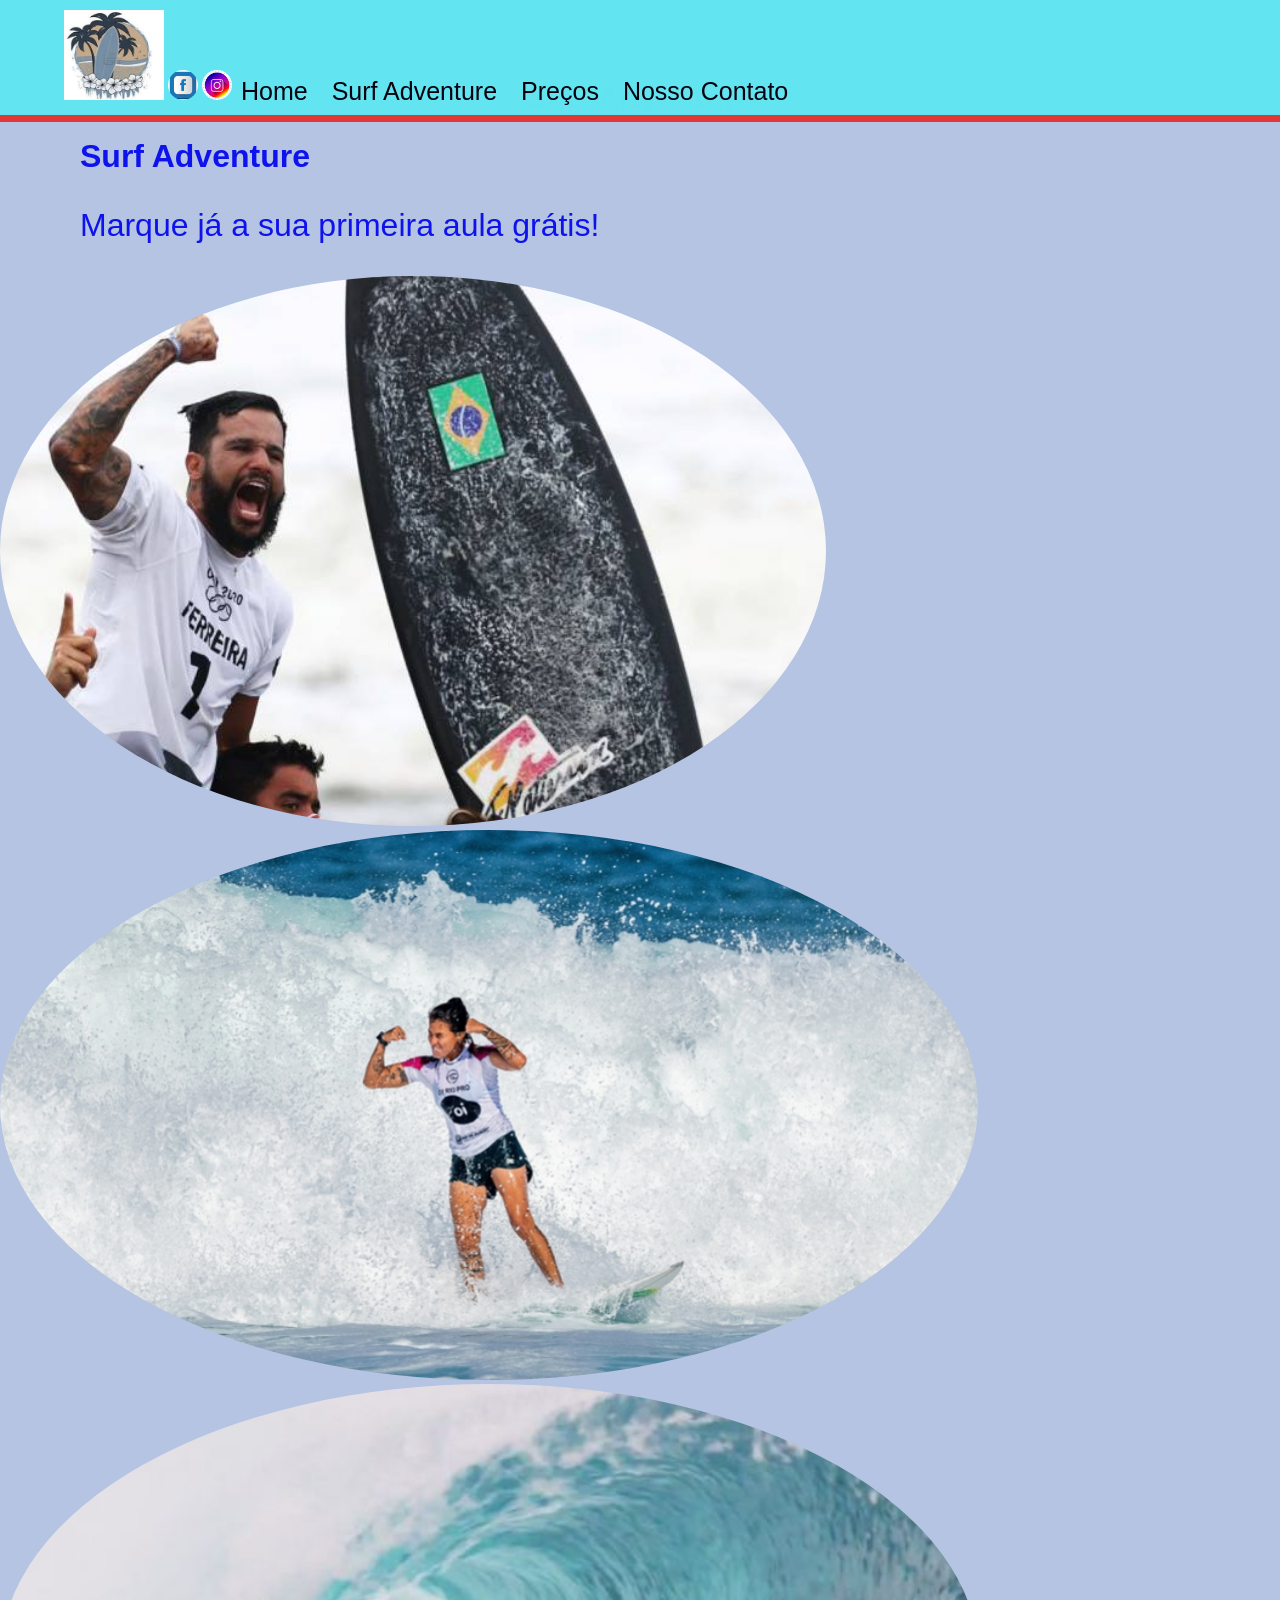
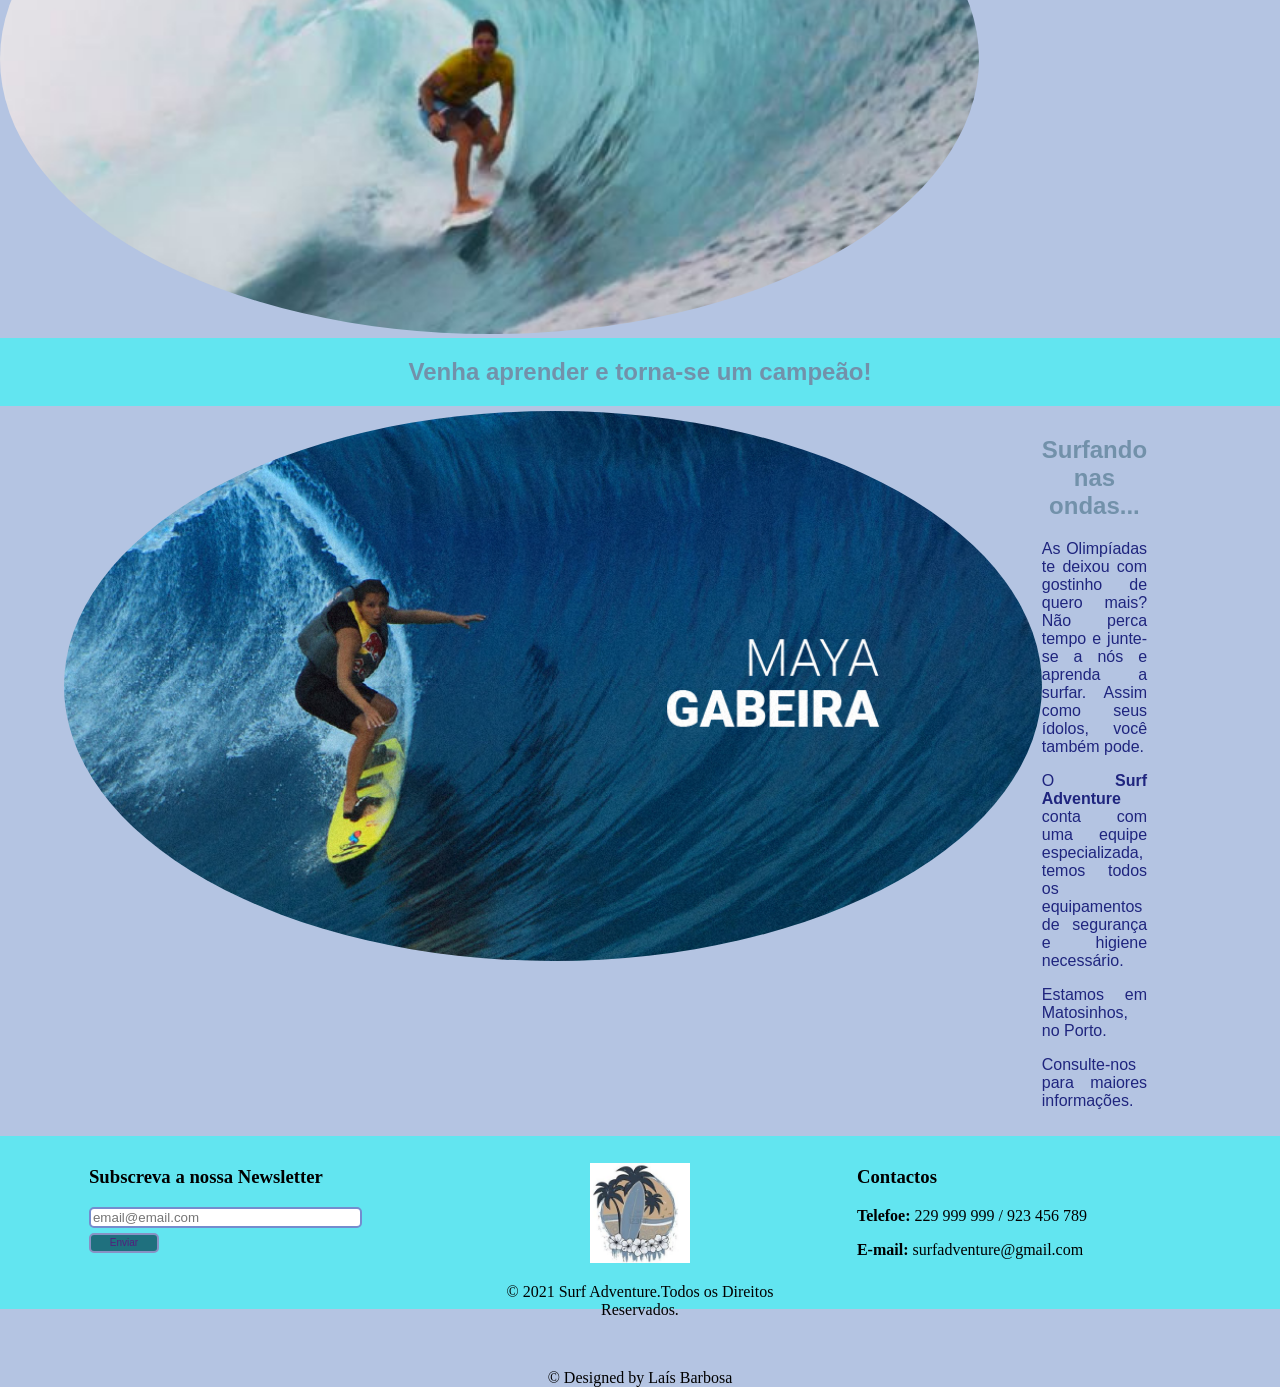
==== index.html @ 1e0fb12e "initial commit" ====
<!DOCTYPE html>
<html lang="en">
<head>
    <meta charset="UTF-8">
    <link href="css/main.css" rel="stylesheet" type="text/css">
    <meta http-equiv="X-UA-Compatible" content="IE=edge">
    <meta name="viewport" content="width=device-width, initial-scale=1.0">
    <link id="logo" href="img/logo.jpg" rel="icon" type="image/x-icon"/>
    <title>Surf Adventure</title>
</head>

<body>

    <header>        
        <img src="img/logo.jpg" alt="logo" width="100px" height="90px"></a></div>
        <a href="https://www.facebook.com/surfeadventure/"><img id="icon" src="img/facebook.jpg" alt="Surf Adventure: Facebook"width="30px" height="30" /></a>
        <a href="https://www.instagram.com/surfeadventure/"><img id="icon" src="img/instagram.jpg" alt="Surf Adventure: Instagram" width="30px" height="30" /></a>
                <a id="link" href="index.html">Home</a>   
                <a id="link" href="surfadventure.html">Surf Adventure</a>
                <a id="link" href="precos.html">Preços</a>
                <a id="link" href="contato.html">Nosso Contato</a>
    </header>
    
    <div>
        <h1>::</h1>
        <p></p>
        <center><h1>Surf Adventure</h1></center>
        <h1 id="texto">Surf Adventure</h1>
        <p id="texto">Marque já a sua primeira aula grátis!</p>
    </div>

    <section id="imagens">
        <img id="icamp" src="img/italo.jpg" alt="Venha ser um campeão!" width="750px" height="550px"/>
        <img id="icamp" src="img/silvana.jpeg" alt="Venha ser um campeão!"width="750px" height="550px"/>
        <img id="icamp" src="img/medina.jpg" alt="Venha ser um campeão!" width="750px" height="550px"/>
    </section>

    <section id="section2">
        <h1>Venha aprender e torna-se um campeão!</h1>
    </section>

    <section id="section3">
        <img id="icamp" src="img/maya.jpg" alt="Venha ser um campeão!" width="750px" height="550"/>
        <div id="div1">
        <center><h1>Surfando nas ondas...</h1></center>
        <p id="p1">As Olimpíadas te deixou com gostinho de quero mais? Não perca tempo e junte-se a nós e aprenda a surfar. Assim como seus ídolos, você também pode.</p>
        <p id="p1">O <b>Surf Adventure</b> conta com uma equipe especializada, temos todos os equipamentos de segurança e higiene necessário.</p>
        <p id="p1">Estamos em Matosinhos, no Porto.</p>
        <p id="p1">Consulte-nos para  maiores informações.</p>
        </div>
    </section>

    <footer>
        <div id="ins">
            <form>
            <h3>Subscreva a nossa Newsletter</h3>
            <input id="email" type="email" name="email" placeholder="email@email.com" maxlength="254"/>
            <input id="enviar" type="submit" value="Enviar"/>
            </form>  
        </div>
        
        <div id="ins">
            <center><p><img src="img/logo.jpg" alt="Surf Adventure" width="100px" height="20%" /></p>
            <p id="p2">© 2021 Surf Adventure.Todos os Direitos Reservados.</p>
            <br/>
            <p id="p2">© Designed by Laís Barbosa</p></Center>
        </div>
        
        <div id="ins">
            <h3>Contactos</h3>
            <p id="p2"><b>Telefoe:</b> 229 999 999 / 923 456 789</p>
            <p id="p2"><b>E-mail:</b> surfadventure@gmail.com</p>
        </div>
    </footer>

</body>
</html>
---- css/main.css ----
#container{
	width: auto;
	height: 90px;
	float: left;
}

body {
	background-color: #b4c4e2;
	margin: 0;
}

header {
	width: 95%;
	height: 90px;
	padding: 10px 10% 15px 5%;
	position: fixed;
    top:0;
    left: 10;
	z-index: 9;
	background-color: #61e6f0fb;
	border-bottom: 7px solid #e23737;
}

footer {
	width: 90%;
	height: auto;
	padding-left: 5%;
	padding-right: 5%;
	background-color: #61e6f0fb;
	display: flex;
	align-items: center;
	justify-content: center;
}

#icon{
    border-radius: 50%;
    width: auto;
}

#logo{
    border-radius: 50%;
    width: auto;
}

#texto {
	font-family: 'Roboto', sans-serif;
	font-size:32px;
	color:#0e12ec;
	margin-left:80px;
}

#icamp{
    border-radius: 50%;
    width: auto;
}

#icamp:hover{
    border-radius: 0%;
}

#link {
	color: #06020f;
	width: auto;
	height: 15px; 
	font-size: 25px;
	font-family:'Franklin Gothic Medium', 'Arial Narrow', Arial, sans-serif;
	display:flex lex;
	align-items:flex-end;
	padding-right: 15px; 
	padding-left: 5px; 
	border-radius: 1px solid #090b0c;
	text-decoration: none;
	
}

#link:hover{
	color: #eff4fb;
	background-color: #33ccbf;
	font-size: 30px;
}

#p1{
    color: #1f257e;
	font-family: arial;
	text-align: justify;
}

#section2 {
	width: 100%;
	margin-bottom: 5px;
	background-color: #61e6f0fb;
	display: flex;
	align-items: center;
	justify-content: center;
}

#section3 {
	width: 50%;
	margin-bottom: 5px;
	padding-left: 5%;
	padding-right: 7%;
	display: flex;
	align-items:flex-start;
}

#ins{
    width: 29%;
	height: 150px;
	padding: 1%;
	margin-right: auto; 
	margin-left: auto;
}

#div1 {
	width: 55%;
	margin-top: 5px;
	margin-bottom: 5px;
	margin-right: auto; 
	margin-left: auto;
}

#input {   
    width: 200px;
	float: right;
}

#textarea {
	width: 300px;
	float: right;
}

#enviar {
	color: #531f7e;
	width: 70px;
	height: 20px; 
	font-size: 10px;
	font-family: arial;
	background-color: #1f707e;
	border: 2px solid #8891c4;
	border-radius: 5px 5px 5px 5px;
	margin-top: 5px;
	-webkit-transition: font-size 0.3s ease, background-color 0.3s ease; 
	-moz-transition: font-size 0.3s ease, background-color 0.3s ease;
	-o-transition: font-size 0.3s ease, background-color 0.3s ease;
	-ms-transition: font-size 0.3s ease, background-color 0.3s ease; 
	transition: font-size 0.3s ease, background-color 0.3s ease;
}

#enviar:hover {
	color: #eff4fb;
	font-size: 12px;
	background-color: #527897;
	border: 2px solid #fbf1ef;
}

#email {
	width: 265px;
	height: 15px;
	border-radius: 5px 5px 5px 5px;
	border: 2px solid #748cce;
}


#div1 {
	width: 55%;
	margin-top: 5px;
	margin-bottom: 5px;
	margin-right: auto; 
	margin-left: auto;
}

h1 {
	color: #7291aa;
	font-family: arial;
}

ul {
	margin: 0;
	padding: 0;
	list-style-type: none;
	float: right;
}

li {
	width: 400px;
	height: auto;
	padding: 5px 50px 5px 50px;
	background-color: #a1b1cf;
	border: 2px solid #fbf1ef;
	border-radius: 5px;
	margin-top: 5px;
	color: #1f457e;
	font-family: arial;
}

li.mensagem {
	height: 160px;
}

table {
	width: 250px;
	height: auto;
	background-color: #a1a6e7;
	border: 2px solid #8733cc;
	border-radius: 5px;
	display: flex;
	align-items: center;
}

tr {
	height: 35px;
}

td {
    width: 156px;
	color: #341f7e;
	font-family: arial;
	text-align: center; 
    vertical-align: middle;
	border: 1px solid #3363cc;
	background-color: #eff9fb;
}

td.title {
    width: 300px;
	color: #1f6b7e;
	font-family: arial;
	text-align: center; 
    vertical-align: middle;
	border: 1px solid #338fcc;
	background-color: #a1dde7;
}
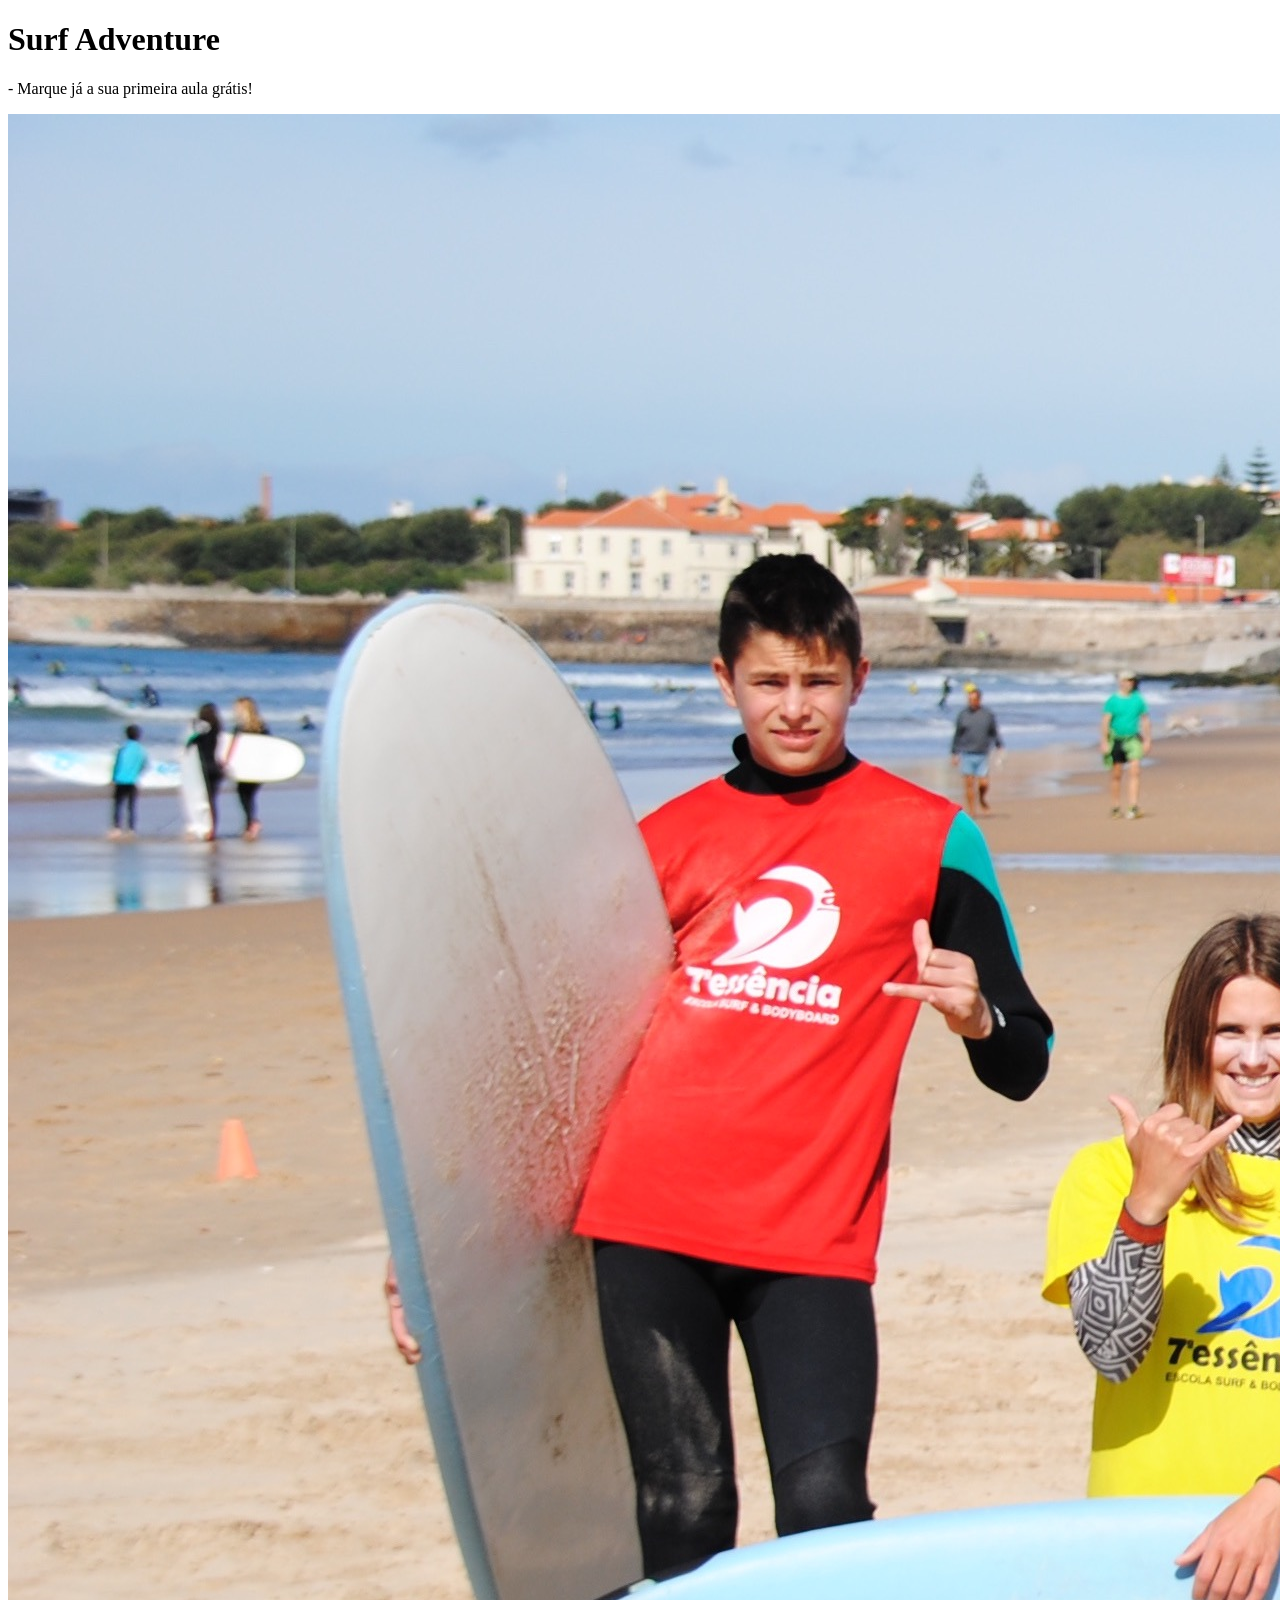
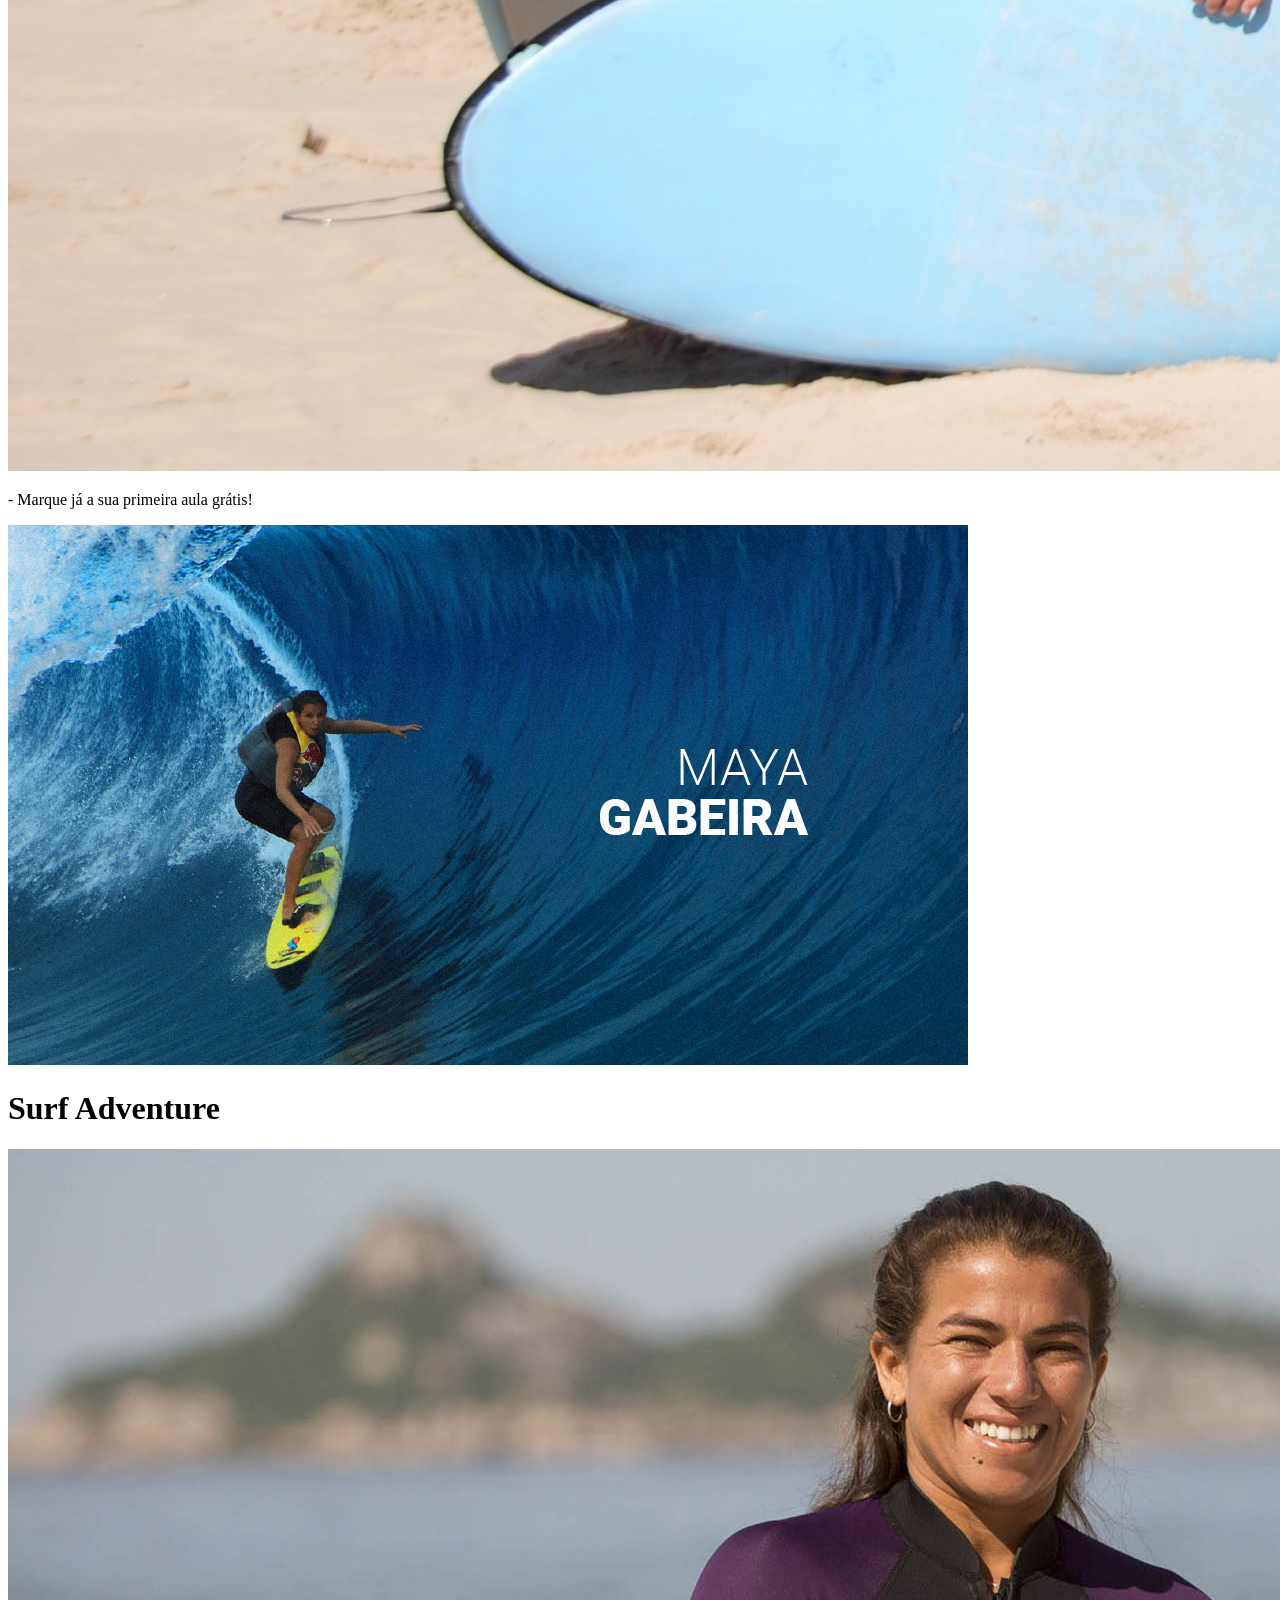
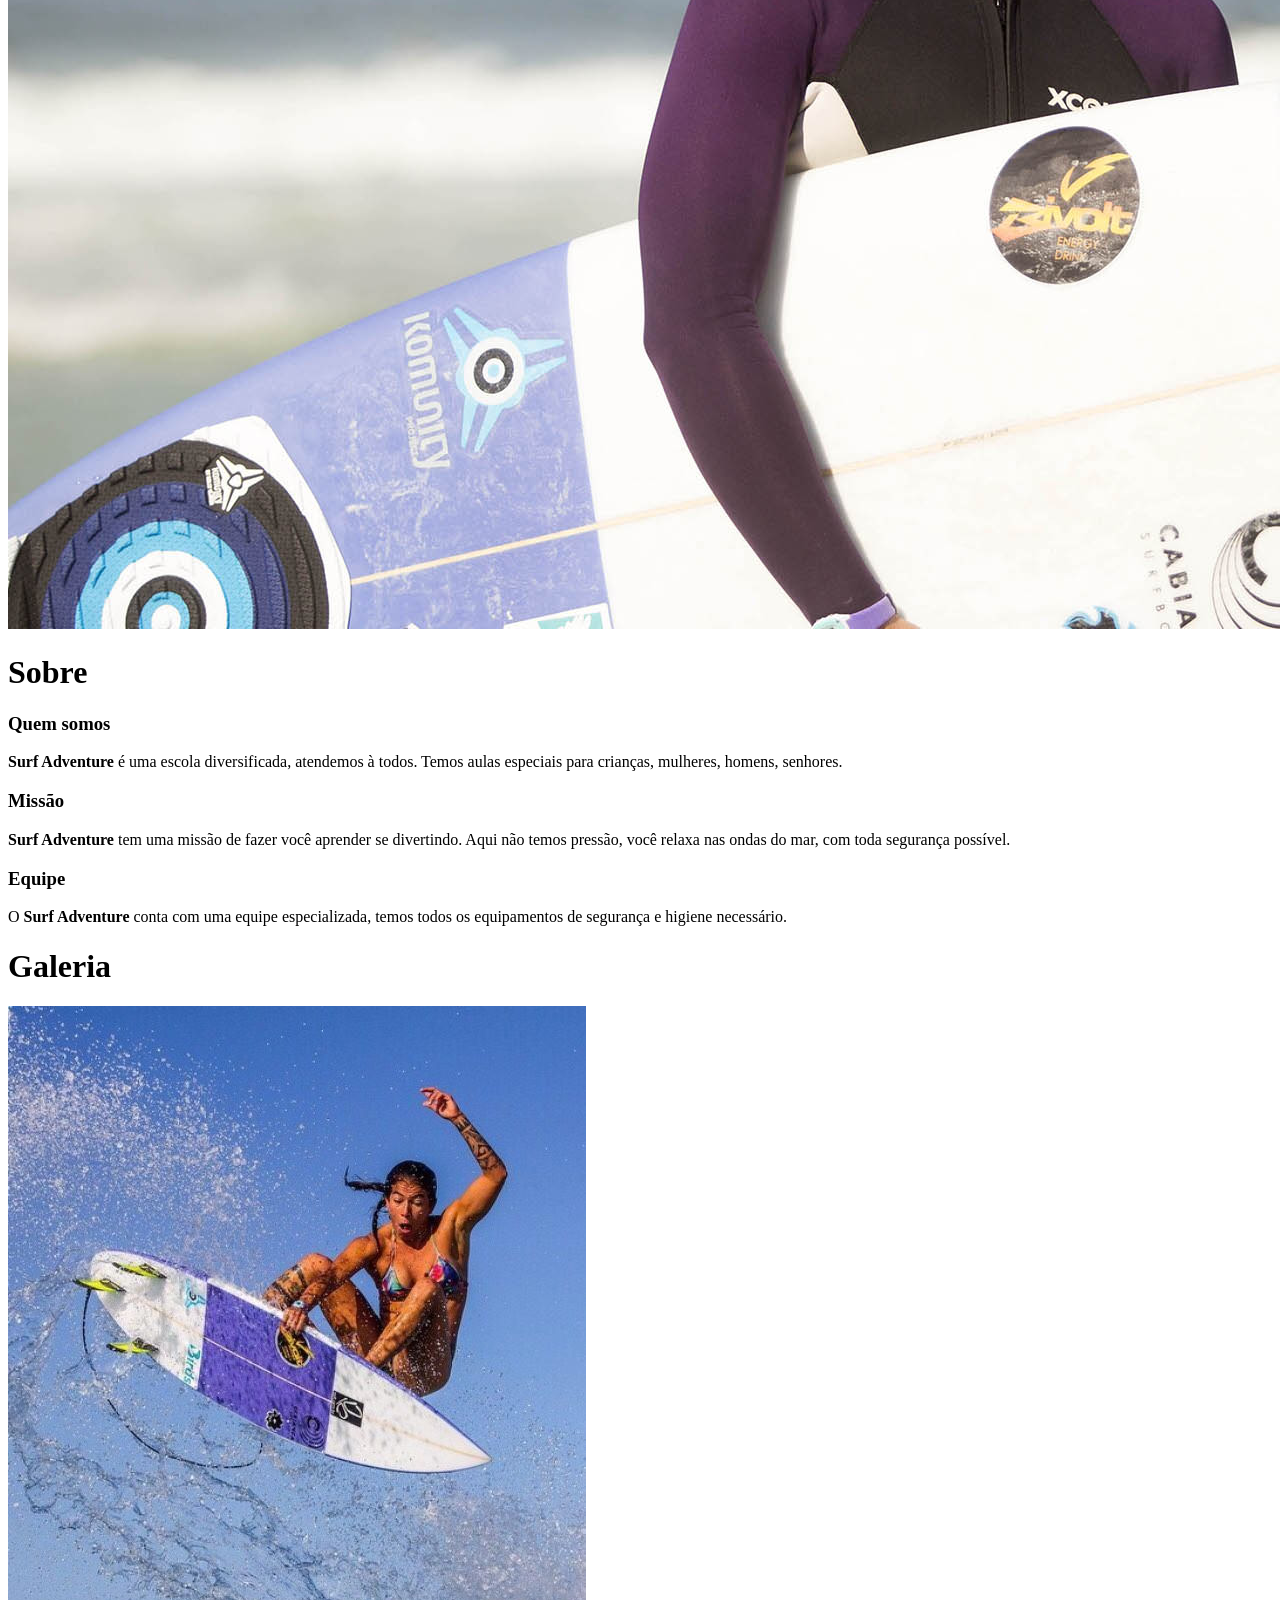
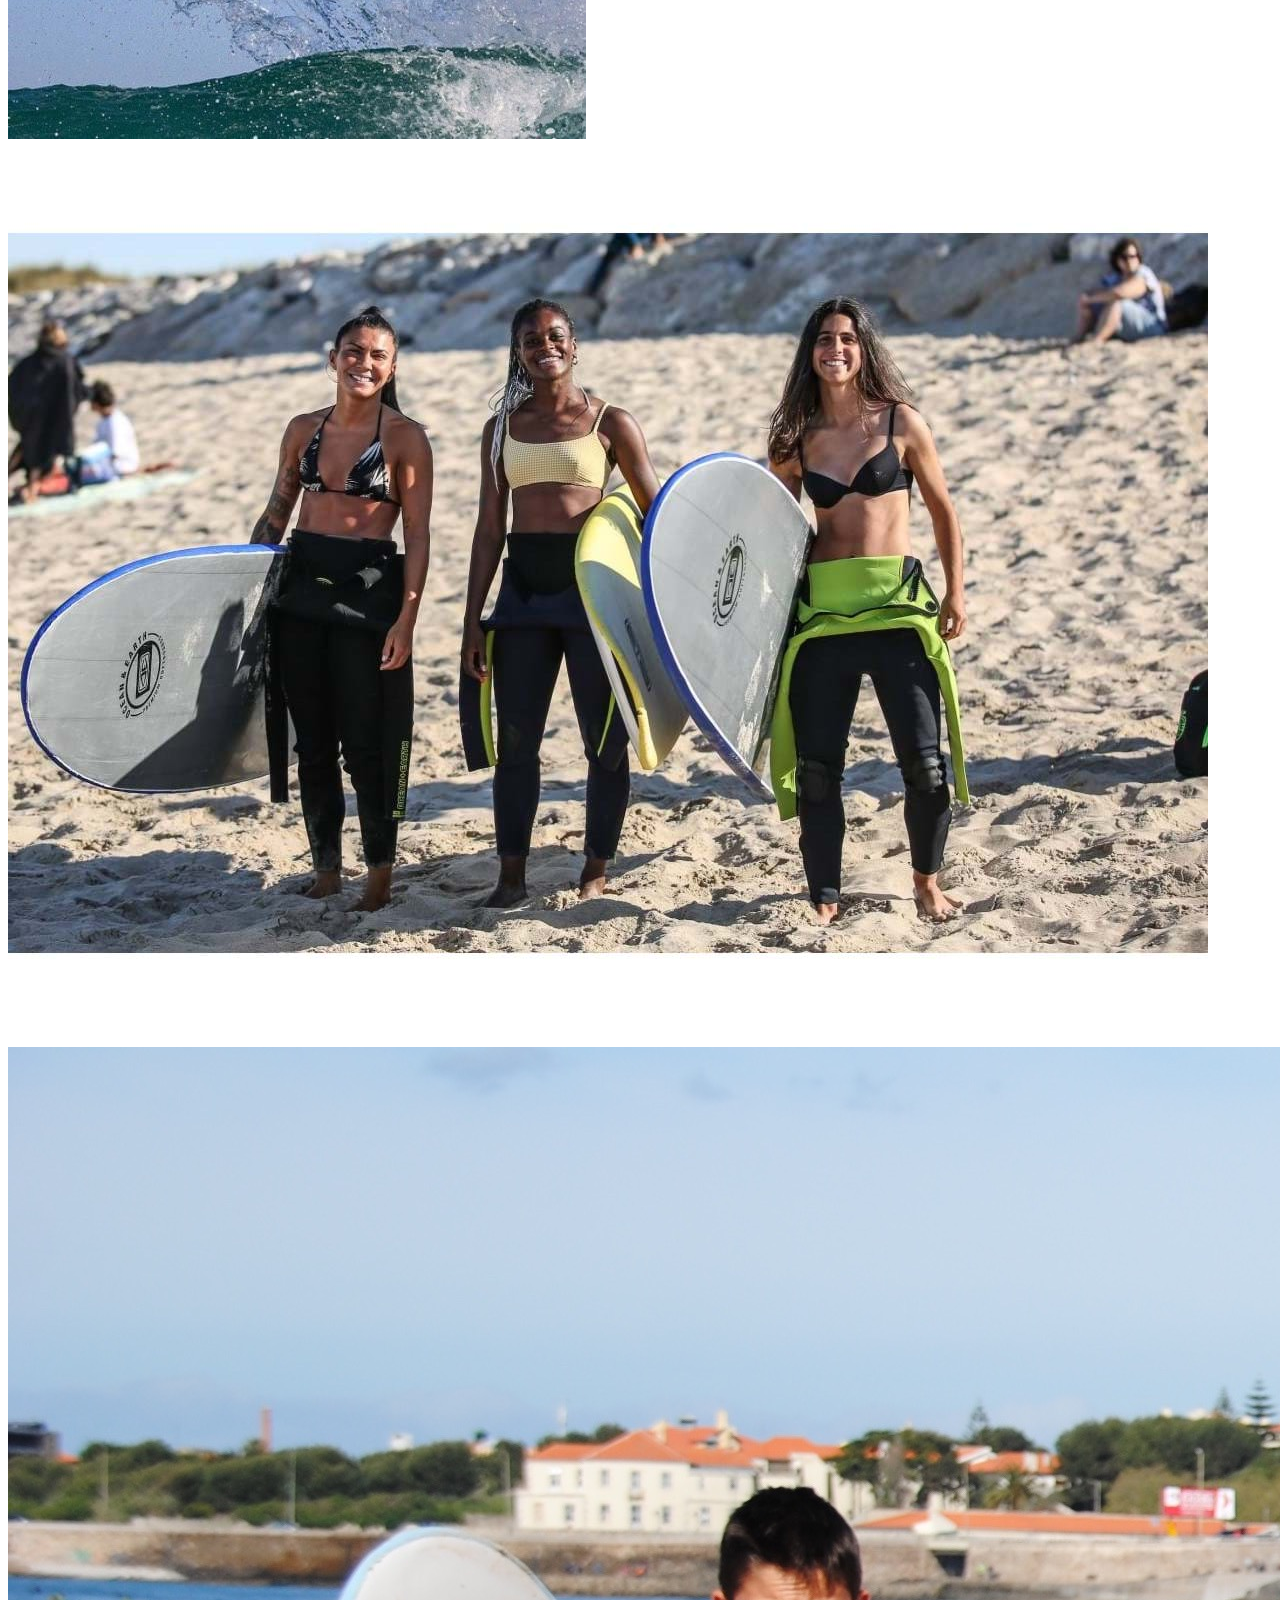
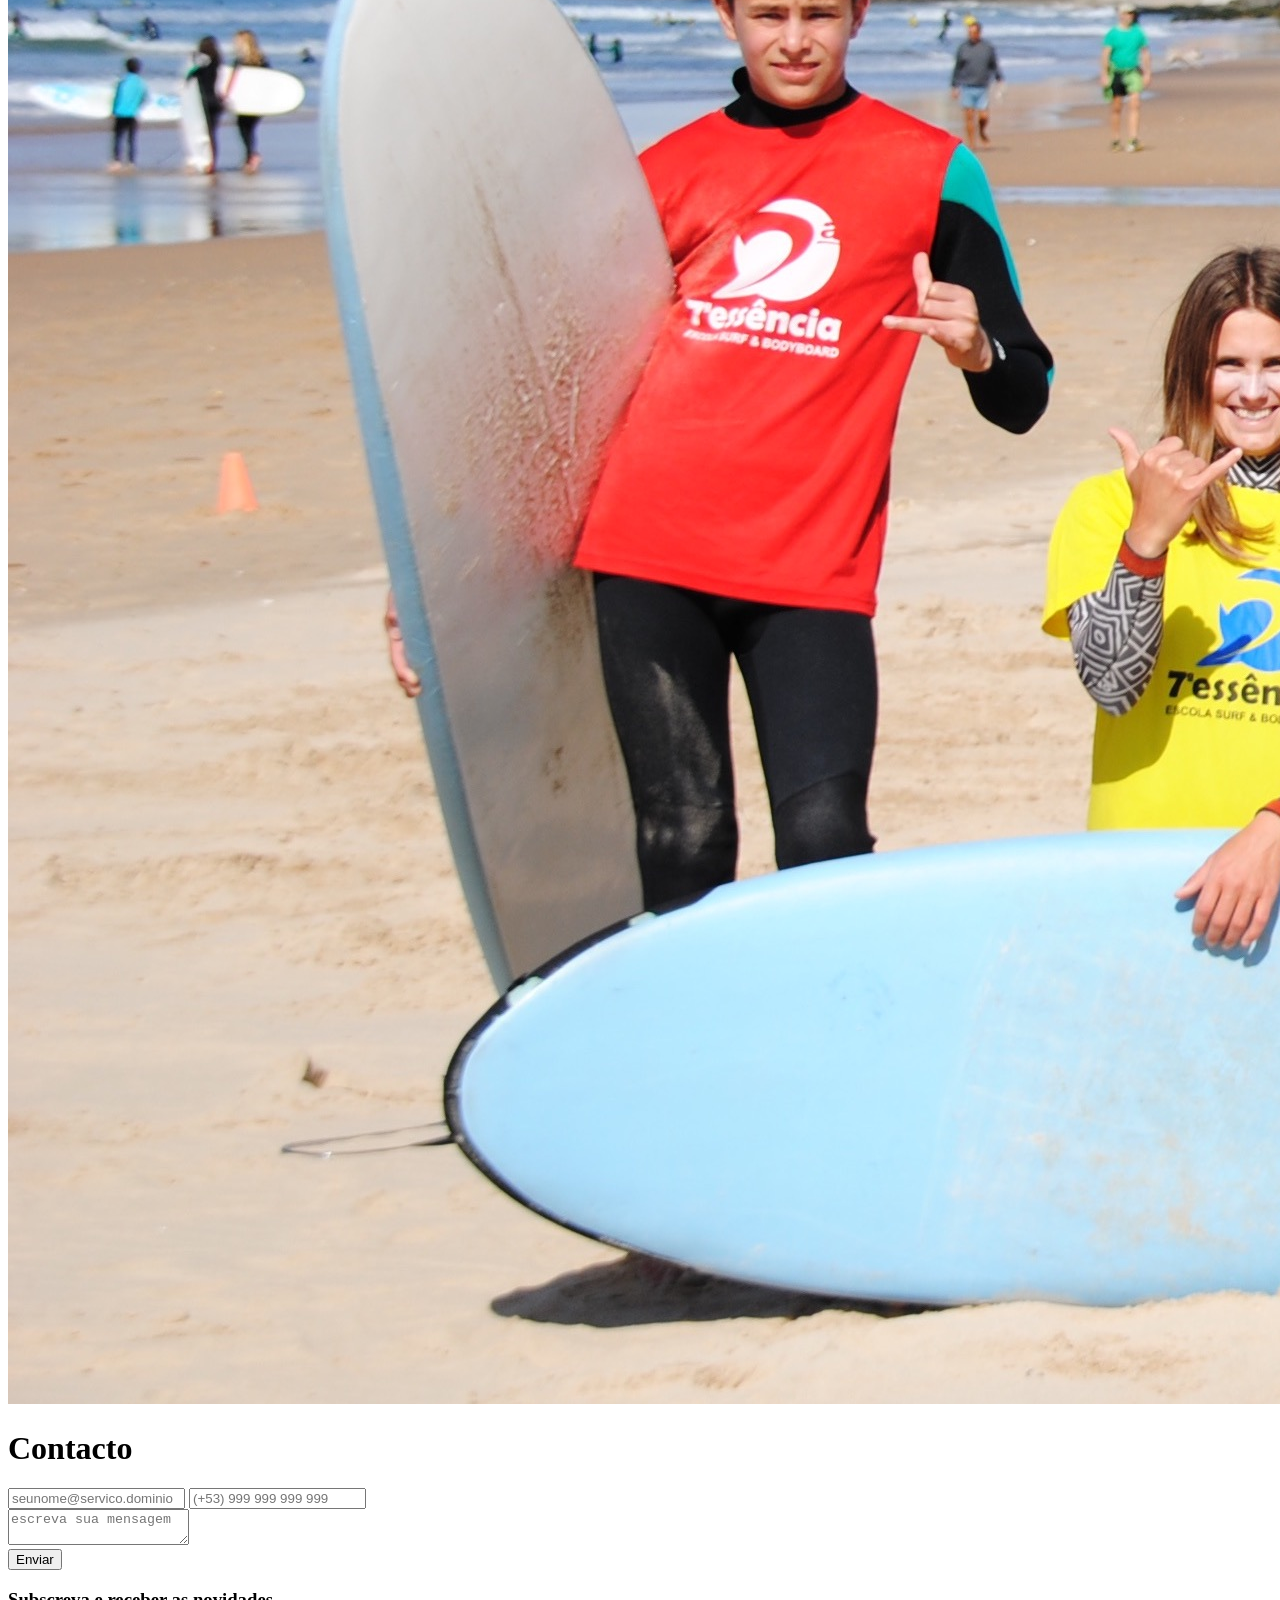
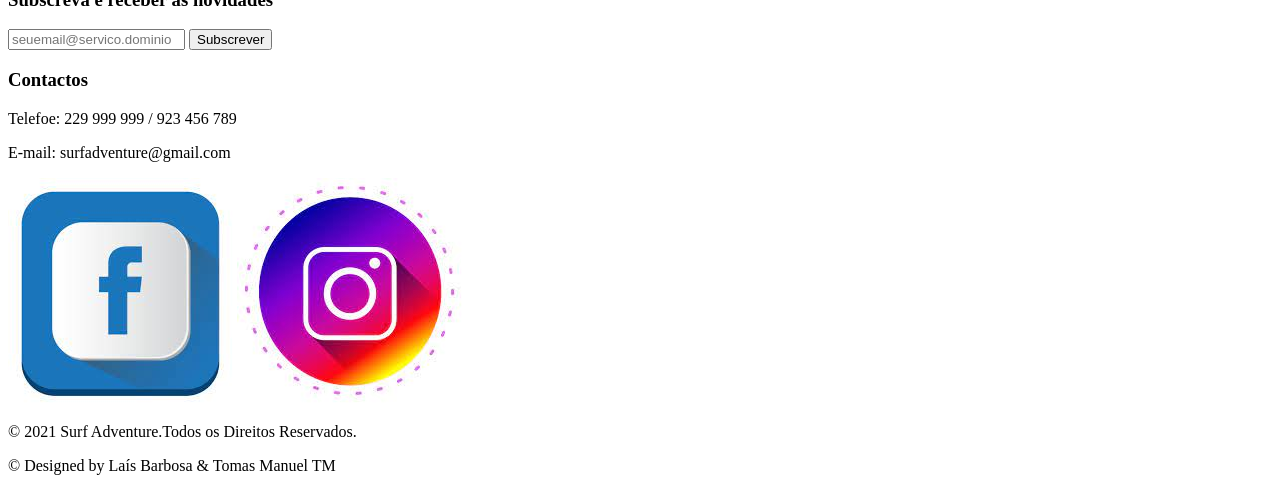
==== commit d21f7518: "Add files via upload" ====
--- a/index.html
+++ b/index.html
@@ -2,76 +2,135 @@
 <html lang="en">
 <head>
     <meta charset="UTF-8">
-    <link href="css/main.css" rel="stylesheet" type="text/css">
     <meta http-equiv="X-UA-Compatible" content="IE=edge">
     <meta name="viewport" content="width=device-width, initial-scale=1.0">
     <link id="logo" href="img/logo.jpg" rel="icon" type="image/x-icon"/>
+    <link href="css/index.css" rel="stylesheet" type="text/css">
+
     <title>Surf Adventure</title>
 </head>
 
 <body>
 
-    <header>        
-        <img src="img/logo.jpg" alt="logo" width="100px" height="90px"></a></div>
-        <a href="https://www.facebook.com/surfeadventure/"><img id="icon" src="img/facebook.jpg" alt="Surf Adventure: Facebook"width="30px" height="30" /></a>
-        <a href="https://www.instagram.com/surfeadventure/"><img id="icon" src="img/instagram.jpg" alt="Surf Adventure: Instagram" width="30px" height="30" /></a>
-                <a id="link" href="index.html">Home</a>   
-                <a id="link" href="surfadventure.html">Surf Adventure</a>
-                <a id="link" href="precos.html">Preços</a>
-                <a id="link" href="contato.html">Nosso Contato</a>
-    </header>
+    <!-- menu fica a criterio da Laís e algumas alteracoes no slider -->
+    <!-- <header class="header flex-3">        
+   
+       <div class="img-logo"> <a><img src="img/logo.jpg" alt="logo" width="100px" height="90px"></a></div>
+        
+        <ul class="links-menu">
+            <li><a id="link" href="index.html">Home</a></li>   
+            <li> <a id="link" href="surfadventure.html">Surf Adventure</a></li>
+            <li><a id="link" href="precos.html">Preços</a></li>
+            <li><a id="link" href="contato.html">Nosso Contato</a></li>
+        </ul>
+    </header> -->
+
+    <div class="catalogo-exposicao">
+        <div class="catalogo-exposicao-carousel">
+
+            <div class="item-exposicao">
+                <div class="texto">
+                    <h1>Surf Adventure</h1>
+                    <p>- Marque já a sua primeira aula grátis!</p>
+                </div>
+                <img src="./img/infantil.jpg" alt="">
+            </div>
+
+            <div class="item-exposicao">
+                <div class="texto">
+                    <!-- <h1>Surf Adventure</h1> -->
+                    <p>- Marque já a sua primeira aula grátis!</p>
+                </div>
+                <img src="./img/maya.jpg" alt="">
+            </div>
+
+            <div class="item-exposicao">
+                <div class="texto">
+                    <h1>Surf Adventure</h1>
+                    <!-- <p>- Marque já a sua primeira aula grátis!</p> -->
+                </div>
+                <img src="./img/silvana-lima-surf.jpg" alt="">
+            </div>
+        </div>
+        
+        
+
+        <div class="catalogo-exposicao-btn">
+            <i class="btn-left"></i>
+            <i class="btn-right"></i>
+        </div>
+    </div>
     
-    <div>
-        <h1>::</h1>
-        <p></p>
-        <center><h1>Surf Adventure</h1></center>
-        <h1 id="texto">Surf Adventure</h1>
-        <p id="texto">Marque já a sua primeira aula grátis!</p>
+    <!-- sobre -->
+    <div class="catalogo-sobre">
+        
+        <h1 class="font-titulo">Sobre</h1>
+        
+        <div class="sobre-items">
+            <div>
+                <h3>Quem somos</h3>
+                <p><strong>Surf Adventure</strong> é uma escola diversificada, atendemos à todos. Temos aulas especiais para crianças, mulheres, homens, senhores.</p>
+            </div>
+
+            <div>
+                <h3>Missão</h3>
+                <p><strong>Surf Adventure</strong> tem uma missão de fazer você aprender se divertindo. Aqui não temos pressão, você relaxa nas ondas do mar, com toda segurança possível.</p>
+            </div>
+
+            <div>
+                <h3>Equipe</h3>
+                <p>O <strong>Surf Adventure</strong> conta com uma equipe especializada, temos todos os equipamentos de segurança e higiene necessário. </p>
+            </div>            
+        </div>
     </div>
 
-    <section id="imagens">
-        <img id="icamp" src="img/italo.jpg" alt="Venha ser um campeão!" width="750px" height="550px"/>
-        <img id="icamp" src="img/silvana.jpeg" alt="Venha ser um campeão!"width="750px" height="550px"/>
-        <img id="icamp" src="img/medina.jpg" alt="Venha ser um campeão!" width="750px" height="550px"/>
-    </section>
+    <div class="catalogo-galeria">
+        <h1 class="font-titulo">Galeria</h1>
+        <div class="catalogo-items">
+            <img src="img/silvana.jpg" alt="">
+            <img src="img/meninas.jpg" alt="">
+            <img src="img/infantil.jpg" alt="">
+        </div>
+    </div>
 
-    <section id="section2">
-        <h1>Venha aprender e torna-se um campeão!</h1>
-    </section>
+    <!-- contacto -->
+    <div class="catalogo-contacto">
+        <h1 class="font-titulo">Contacto</h1>
+        <form id="form-contacto">
+            <div>
+                <input type="email" placeholder="seunome@servico.dominio">
+                <input type="number" placeholder="(+53) 999 999 999 999">
+            </div>
+            <div class="gr-index"><textarea name="" id="" placeholder="escreva sua mensagem"></textarea></div>
+            <div><button>Enviar</button></div>
+        </form>
+    </div>
 
-    <section id="section3">
-        <img id="icamp" src="img/maya.jpg" alt="Venha ser um campeão!" width="750px" height="550"/>
-        <div id="div1">
-        <center><h1>Surfando nas ondas...</h1></center>
-        <p id="p1">As Olimpíadas te deixou com gostinho de quero mais? Não perca tempo e junte-se a nós e aprenda a surfar. Assim como seus ídolos, você também pode.</p>
-        <p id="p1">O <b>Surf Adventure</b> conta com uma equipe especializada, temos todos os equipamentos de segurança e higiene necessário.</p>
-        <p id="p1">Estamos em Matosinhos, no Porto.</p>
-        <p id="p1">Consulte-nos para  maiores informações.</p>
+    <!-- informacao site -->
+    <div class="catalogo-informacao">
+        <div class="flex-colums">
+            <div class="form-subscrever">
+                <h3>Subscreva e receber as novidades </h3>
+                <form id="form-subscrever">
+                    <input type="email" name="" id="" placeholder="seuemail@servico.dominio">
+                    <button>Subscrever</button>
+                </form>
+            </div>
+    
+            <div class="div-contato">
+                <h3>Contactos</h3>
+                <div>
+                    <p>Telefoe: <span>229 999 999 / 923 456 789</span></p>
+                    <p>E-mail: <span>surfadventure@gmail.com</span></p>
+                    <p><a href="https://www.facebook.com/surfeadventure/"><img src="img/facebook.jpg" alt="Surf Adventure: Facebook"/></a> <a href="https://www.instagram.com/surfeadventure/"><img src="img/instagram.jpg" alt="Surf Adventure: Instagram"/></a></p>
+                </div>
+            </div>
         </div>
-    </section>
+        <p class="copy">© 2021 Surf Adventure.Todos os Direitos Reservados.</p>
+        <p class="copy">© Designed by Laís Barbosa & Tomas Manuel TM</p>
+    </div>
 
-    <footer>
-        <div id="ins">
-            <form>
-            <h3>Subscreva a nossa Newsletter</h3>
-            <input id="email" type="email" name="email" placeholder="email@email.com" maxlength="254"/>
-            <input id="enviar" type="submit" value="Enviar"/>
-            </form>  
-        </div>
-        
-        <div id="ins">
-            <center><p><img src="img/logo.jpg" alt="Surf Adventure" width="100px" height="20%" /></p>
-            <p id="p2">© 2021 Surf Adventure.Todos os Direitos Reservados.</p>
-            <br/>
-            <p id="p2">© Designed by Laís Barbosa</p></Center>
-        </div>
-        
-        <div id="ins">
-            <h3>Contactos</h3>
-            <p id="p2"><b>Telefoe:</b> 229 999 999 / 923 456 789</p>
-            <p id="p2"><b>E-mail:</b> surfadventure@gmail.com</p>
-        </div>
-    </footer>
 
+    <script src="index.js"></script>
 </body>
 </html>
